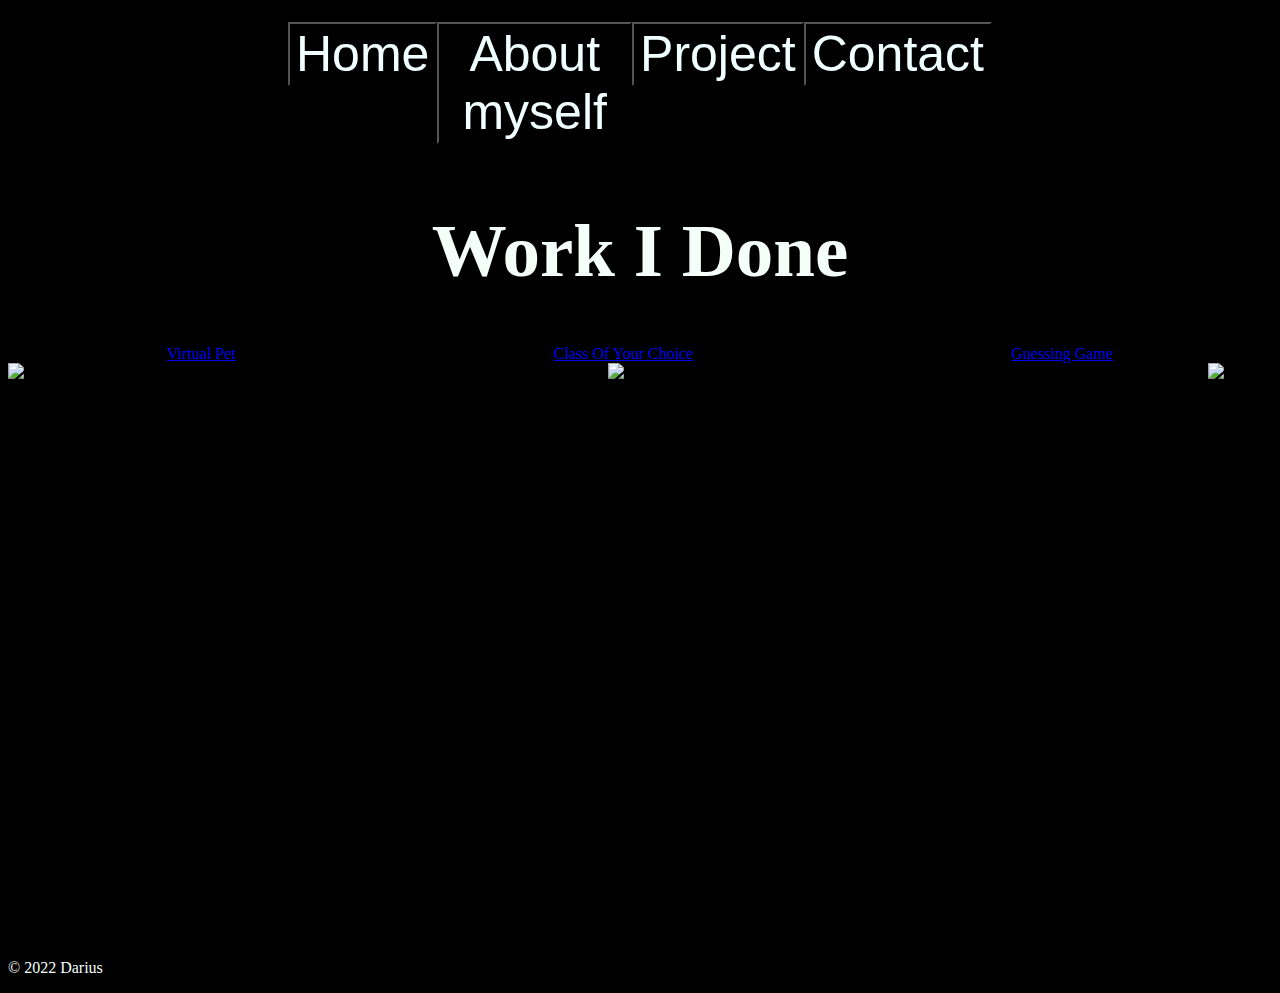
==== Projects.html @ 9231a466 "Hi" ====
<!DOCTYPE html>
<html lang="en">
<head>
    <meta charset="UTF-8">
    <meta http-equiv="X-UA-Compatible" content="IE=edge">
    <meta name="viewport" content="width=device-width, initial-scale=1.0">
    <link rel="stylesheet" href="styles.css">
    <title>Darius portfolio</title>
</head>

<body>
    <nav class = "bar">
        <a href="index.html"> <button class="button button1">Home</button></a>
        <a href="AboutMe.html"> <button class="button button2">About myself</button> </a>
        <a href="Projects.html"> <button class="button button3">Project</button></a>
        <a href="Contact.html"> <button class="button button4">Contact</button></a>
    </nav>


    <div class = "Project">

     <H1>Work I Done </H1>
    
    </div>

<div class="TextProject">
    
    <a href="https://github.com/2022-Spring-Cohort/m1-virtual-pet-Hammondgit"> Virtual Pet </a>

    

    <a href="https://github.com/2022-Spring-Cohort/m1-class-of-your-choice-Hammondgit"> Class Of Your Choice </a>

    
    
    <a href="https://github.com/Hammondgit/GuessingGame"> Guessing Game </a>

</div>

<div class="ImgProject">

    <img  src="virtual pet.JPG" alt="picture Of Darius" width="600" height="400">

    <img  src="class of your choice.JPG" alt="picture Of Darius" width="600" height="400">

    <img  src="guessing game.JPG" alt="picture Of Darius" width="600" height="400">


</div>


<footer>
    <br><br><br><br><br><br><br><br><br><br>
    <p>© 2022 Darius</p>
</footer>
</body>  
</html>
---- styles.css ----
body{
    background-color: black;
}

h1{
font-size: 75px;
display: flex;
justify-content: center;
}

.Img-of-me{
 
display: flex;
justify-content: center;
}

.bar{
    display: flex;
    justify-content: space-around;
    padding: 14px 280px;   
}



button
{
    font-size: 50px;
    color: azure;
    background-color: black;  
}

.TextProject{

display: flex;
flex-direction: row ;
justify-content:space-around;

}

.linkedin{
display: flex;
flex-direction: row;
justify-content:center;

}


.ImgProject{

    display: flex;
    flex-direction: row ;
    justify-content:space-around;
}


p{
    color: mintcream;
}

h1{
    color: mintcream;
}

h2{
    color: mintcream;
}

h3{
    color: mintcream;
}

ul{
    color: mintcream;
}
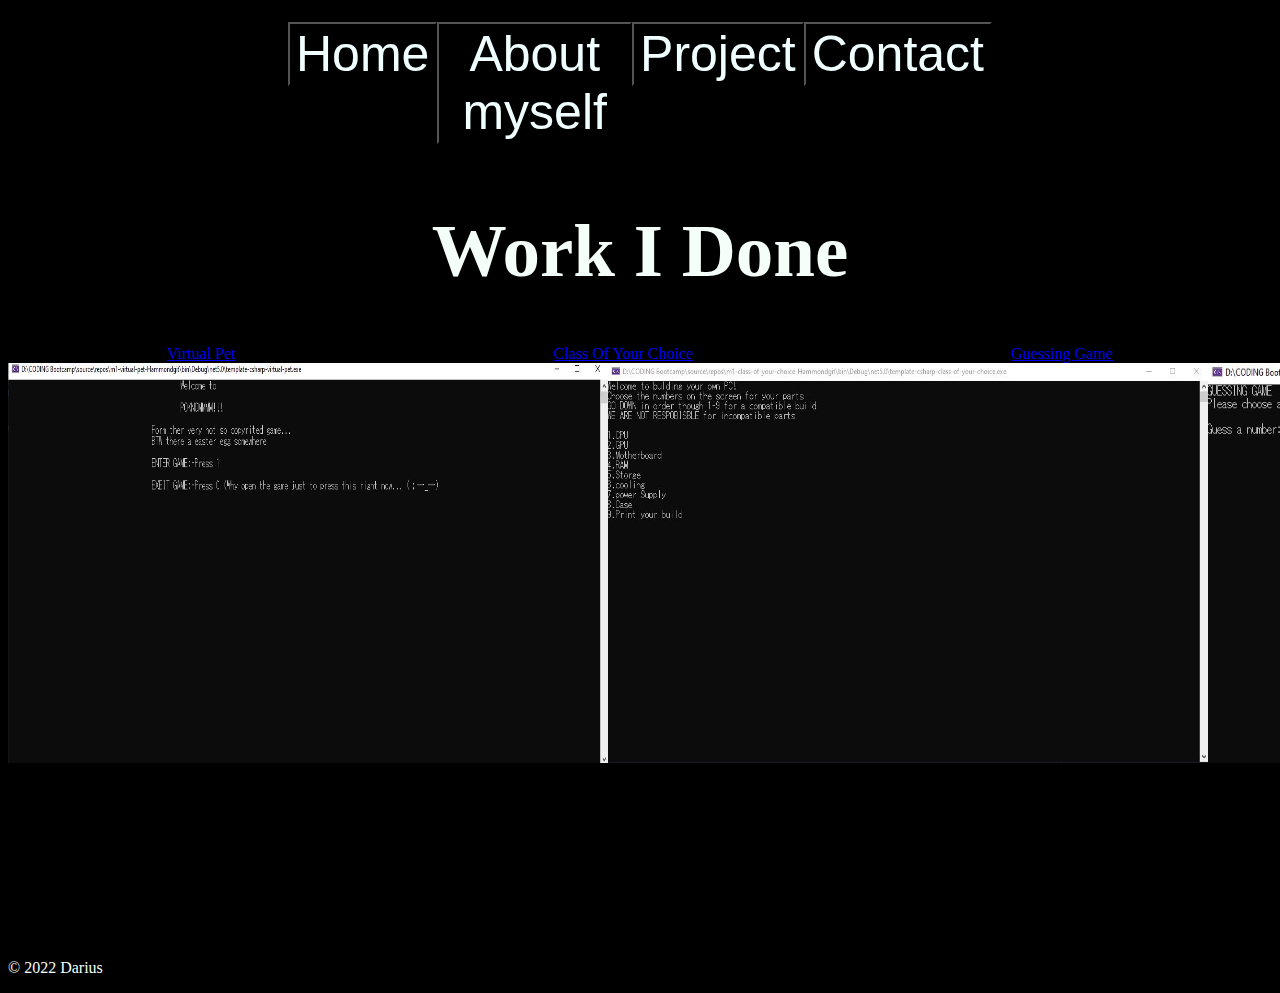
==== commit dab36de6: "Hi" ====
--- a/Projects.html
+++ b/Projects.html
@@ -39,11 +39,11 @@
 
 <div class="ImgProject">
 
-    <img  src="virtual pet.JPG" alt="picture Of Darius" width="600" height="400">
+    <img  src="image/virtual pet.JPG" alt="picture Of Darius" width="600" height="400">
 
-    <img  src="class of your choice.JPG" alt="picture Of Darius" width="600" height="400">
+    <img  src="image/class of your choice.JPG" alt="picture Of Darius" width="600" height="400">
 
-    <img  src="guessing game.JPG" alt="picture Of Darius" width="600" height="400">
+    <img  src="image/guessing game.JPG " alt="picture Of Darius" width="600" height="400">
 
 
 </div>
